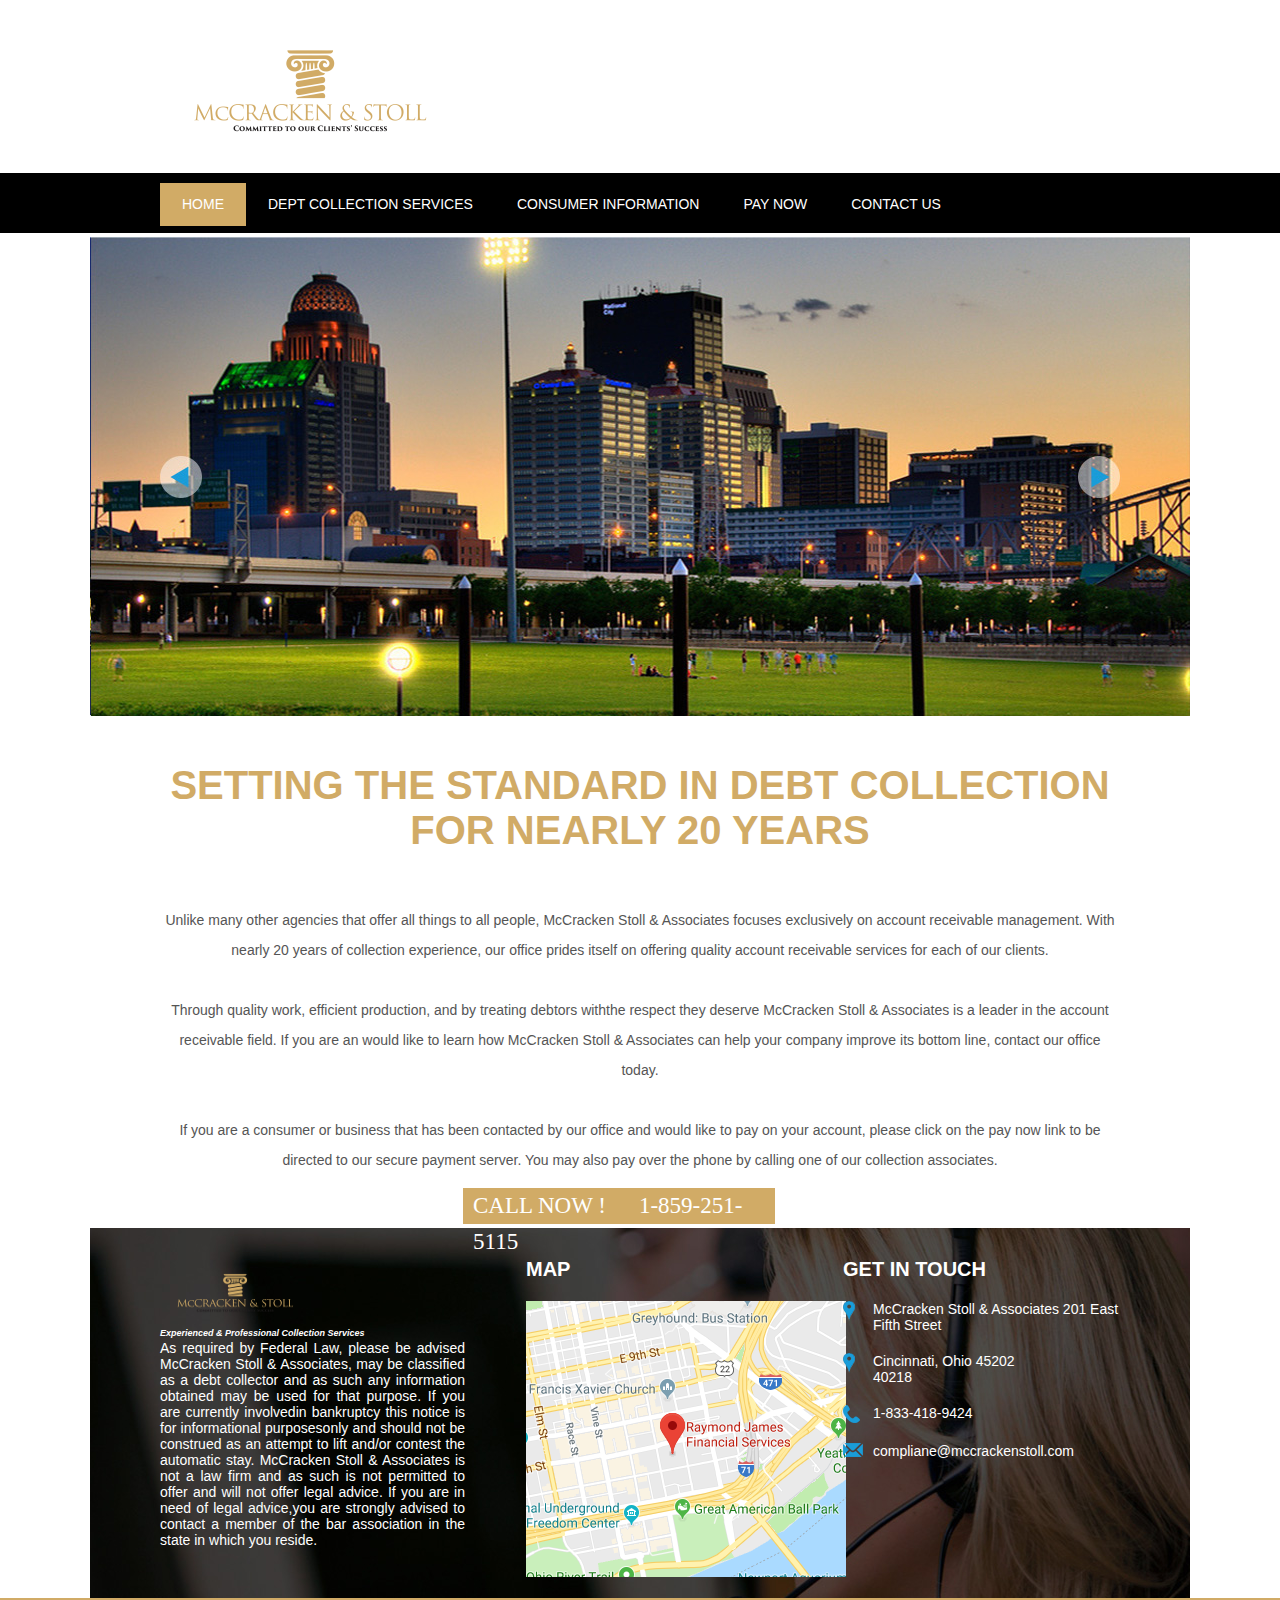
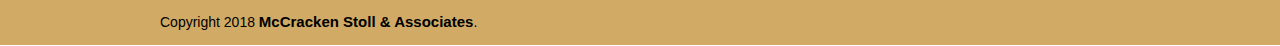
==== index.html @ 9b3995ed "update" ====
<!DOCTYPE html PUBLIC "-//W3C//DTD XHTML 1.0 Transitional//EN" "http://www.w3.org/TR/xhtml1/DTD/xhtml1-transitional.dtd">
<html xmlns="http://www.w3.org/1999/xhtml">
<head>
<meta http-equiv="Content-Type" content="text/html; charset=utf-8" />
<title>McCracken Stoll & Associates</title>
<link href="style.css" rel="stylesheet" type="text/css" />
</head>

<body>
	<div id="header_box">
    	<div id="logo"><a href="#"><img class="logoimg" src="./images/Logo-01.png" alt="" /></a></div>
    </div>
    <div id="menu_box">
    	<div id="navigation_box">
        	<div id="menu">
            	<ul>
                	<li><a href="index.html" class="active">Home</a></li>
                    <li><a href="consumer.html">Dept Collection Services</a></li>
                    <li><a href="disclaimer.html">Consumer Information</a></li>
                    <li><a href="paynow.html">Pay Now</a></li>
                    <li><a href="contact.html">Contact Us</a></li>
                </ul>
            </div>
        </div>
    </div>
    <div id="banner_box"></div>
    <div id="content_box">
    	<div id="heading"><h1 style="font-size: 40px;"><b>SETTING THE STANDARD IN DEBT COLLECTION FOR NEARLY 20 YEARS</b></h1></div>
        <div id="content">
        	<p>Unlike many other agencies that offer all things to all people, McCracken Stoll & Associates focuses exclusively on account receivable management. With nearly 20 years of collection experience, our office prides itself on offering quality account receivable services for each of our clients.<br><br>
Through quality work, efficient production, and by treating debtors withthe respect they deserve McCracken Stoll & Associates is a leader in the account receivable field.  If you are an would like to learn how McCracken Stoll & Associates can help your company improve its bottom line, contact our office today. <br><br>
If you are a consumer or business that has been contacted by our office and would like to pay on your account, please click on the pay now link to be directed to our secure payment server. You may also pay over the phone by calling one of our collection associates. 
            </p>
        </div>
        <div id="phone_box">
        <!--	<div id="phone"><img src="images/phone.jpg" alt="" /></div> -->
            <div id="number">call now ! &nbsp;&nbsp; <span>1-859-251-5115</span></div>
        </div>
    </div>
    <div class="clr"></div>
 <!--   <div id="news_box">
    	<div id="news_main">
        	<div id="news_left">
            	<div class="heading"><h2>FIND LAW NEWS-DECIDED</h2></div>
                <div class="list">
                	<ul>
                    	<li>Court Orders Sudan to Pay $315M to Victims of Terror <br /> Attack on USS Cole</li>
                        <li>Holy Intellectual Property, Batman! Batmobile Gets <br /> Copyright Protection</li>
                        <li>GM Will Pay $900M for Ignition Switch Defect</li>
                        <li>Public Is Subject to Voter Control: WA High Court Nixes <br /> Charter Schools</li>
                        <li>StarKist Giving Customers Cash or Tuna as Part of <br /> Settlement</li>
                        <li>Calif. Will Pay for Transgender Inmate's Sex <br />Reassignment Surgery</li>
                    </ul>
                </div>
                <div class="button"><a href="#">READ MORE</a></div>
            </div>
            <div class="line"><img src="images/space.jpg" alt="" /></div>
            <div id="news_right">
            	<div class="heading"><h2>FIND LAW NEWS-TOPSTORIES</h2></div>
                <div class="list">
                	<ul>
                    	<li>Recreational Marijuana Sales Now Legal in Oregon</li>
                        <li>Increased Access to Hate Content Online Leads to More <br /> Crime in Real Life, Study Says</li>
                        <li>Businesses Now Liable for Fraud for Old Credit Card <br /> Readers</li>
                        <li>Top 10 Most Dangerous Jobs in the USA</li>
                        <li>Supreme Court Calendar: 6 Cases to Watch in October</li>
                    </ul>
                </div>
                <div class="button"><a href="#">READ MORE</a></div>
            </div>
            <br clear="all" />
        </div>
    </div> -->
    <div id="contact_box_bg">
    	<div id="contact_box">
        	<div id="about_box">
            <!--	<h3>Stone, Handmaker &amp; Associates</h3> -->
                <img class="thumblogo" src="./images/Logo-01.png">
                <p><span>Experienced &amp; Professional Collection Services</span></p>
                <p>As required by Federal Law, please be advised McCracken Stoll & Associates, may be classified as a debt collector and as such any information obtained may be used for that purpose. If you are currently involvedin bankruptcy this notice is for informational purposesonly and should not be construed as an attempt to lift and/or contest the automatic stay. McCracken Stoll & Associates is not a law firm and as such is not permitted to offer and will not offer legal advice. If you are in need of legal advice,you are strongly advised to contact a member of the bar association in the state in which you reside.</p>
            </div>
            <div id="map_box">
            	<div class="footer_heading"><h3>map</h3></div>
                <div class="map"><img src="images/map22.png" alt="" /></div>
            </div>
            <div id="contact_info_box">
            	<div class="footer_heading"><h3>Get In Touch</h3></div>
                <div class="address">
                	<div class="icon"><img src="images/location.png" alt="" /></div>
                    <div class="info">McCracken Stoll & Associates 201 East Fifth Street </div>
                    <br clear="all" />
                </div>
                <div class="address">
                	<div class="icon"><img src="images/location.png" alt="" /></div>
                    <div class="info">Cincinnati, Ohio 45202 <br /> 40218</div>
                    <br clear="all" />
                </div>
                <div class="address">
                	<div class="icon"><img src="images/phone_icon.png" alt="" /></div>
                    <div class="info">1-833-418-9424</div>
                    <br clear="all" />
                </div>
                <div class="address">
                	<div class="icon"><img src="images/mail.png" alt="" /></div>
                    <div class="info">compliane@mccrackenstoll.com</div>
                    <br clear="all" />
                </div>
            </div>
        </div>
    </div>
    <div id="footer_line">
    	<div id="footer_bottom">Copyright 2018 <b>McCracken Stoll & Associates</b>. </div>
    </div>
</body>
</html>
---- style.css ----
@charset "utf-8";
/* CSS Document */
.boltt{
    font-weight: bold;
    font-size:24px;
    font-family: TimesNewRoman,Times New Roman,Times,Baskerville,Georgia,serif;
}
body {
	margin:0px;
	padding:0px;
	font-family:"Open Sans Semibold", Arial;
	font-size:14px;
	color:#555555;
}
.logoimg{
    width: 300px;
    height: 150px;
}
.thumblogo2{
    width: 250px;
    height: 120px;
}
img {
	border:none;
}
a {
	outline:none;
}
p {
	margin-bottom:10px;
	margin-top:0px;
}
.clr {
	clear:both;
}
#header_box {
	width:960px;
	margin:0px auto;
}
#logo {
	padding-top:16px;
	padding-bottom:7px;
}
#menu_box {
	/*background-image:url(images/menu_bg.jpg);*/
    background-color: black;
	height:60px;
    margin-bottom: 4px;
	background-repeat:repeat-x;
}
#navigation_box {
	width:960px;
	margin:0px auto;
	padding-top:10px;
}
#menu {
}
#menu ul {
	padding:0px;
	margin:0px;
	list-style:none;
}
#menu ul li {
	float:left;
	height:43px;
	line-height:43px;
}
#menu ul li a {
	text-decoration:none;
	color:#ffffff;
	display:block;
	padding:0px 22px;
	text-transform:uppercase;
}
#menu ul li a:hover {
	background-color:#d1ab66;
}
#menu ul li a.active {
	background-color:#d1ab66;
}
#banner_box {
	background-image:url(images/banner.jpg);
	width:1100px;
	height:479px;
	background-repeat:no-repeat;
	background-position:center top;
	margin:0px auto;
}
#content_box {
	width:960px;
	margin:0px auto;
	text-align:center;
}
#heading {
	font-family:"Century Gothic", Arial;
	font-size:35px;
	color:#d1ab66;
	padding-top:20px;
	text-transform:uppercase;
}
#content {
	padding-top:25px;
	line-height:30px;
}
#phone_box {
	width:354px;
	margin:0px auto;
	text-align:left;
}
#phone {
	float:left;
	width:42px;
}
#number {
	float:left;
	width:302px;
	height:36px;
    margin-bottom: 4px;
	line-height:36px;
	background-color:#d1ab66;
	padding-left:10px;
	margin-top:3px;
	font-family:Impact;
	font-size:23px;
	text-transform:uppercase;
	color:#ffffff;
}
#number span {
	padding-left:10px;
}
#news_box {
	background-color:#000000;
	padding:15px;
	margin-top:11px;
}
#news_main {
	width:960px;
	margin:0px auto;
}
#news_left {
	width:461px;
	float:left;
}
.line {
	float:left;
	padding-top:35px;
}
#news_right {
	width:413px;
	float:left;
	padding-left:85px;
}
.heading h2 {
	margin:0px;
	font-family:"Century Gothic", Arial;
	font-style:italic;
	color:#ffffff;
	font-size:30px;
}
.list {
	font-family:"Century Gothic", Arial;
	font-size:14px;
	font-weight:bold;
	color:#d1ab66;
	padding-top:30px;
}
.list ul {
	margin:0px;
	padding:0px;
	list-style:url(images/arrow.jpg);
	background-repeat:no-repeat;
	background-position:left center;
}
.list ul li {
	line-height:25px;
}
.button a {
	text-decoration:none;
	font-family:"Century Gothic", Arial;
	font-size:14px;
	font-weight:bold;
	color:#d1ab66;
	text-transform:uppercase;
	display:block;
	border:1px solid #474747;
	float:left;
	padding:10px 25px;
	margin-top:25px;
}
#contact_box_bg {
	background-image:url(images/footer_bg.jpg);
	width:1100px;
	height:370px;
	background-repeat:no-repeat;
	margin:0px auto;
}
.thumblogo{
    width: 150px;
    height: 70px;
    padding: 0px;
    margin: 0px;
}
#contact_box {
	width:960px;
	margin:0px auto;
	padding-top:30px;
}

.modify{
	margin-left:315px !important ;
}
#about_box {
	width:305px;
	float:left;
	font-family:"Century Gothic", Arial;
	font-size:14px;
	color:#ffffff;
	text-align:justify;
}
#about_box h3 {
	margin:0px;
	font-weight:bold;
	font-size:15px;
	color:#d1ab66;
	font-family:"Segoe Print", Arial;
    
}
#about_box span {
	font-family:"Century Gothic", Arial;
	font-size:9px;
	font-weight:bold;
	font-style:italic;
	color:#ffffff;
}
#about_box p {
	margin-bottom:2px;
}
#map_box {
	width:263px;
	float:left;
	padding-left:61px;
}
.footer_heading h3 {
	margin:0px;
	margin-bottom:20px;
	font-family:"Century Gothic", Arial;
	font-size:20px;
	color:#ffffff;
	text-transform:uppercase;
}
#contact_info_box {
	width:276px;
	float:left;
	padding-left:54px;
}
.address {
	padding-bottom:20px;
}
.icon {
	float:left;
	width:20px;
	padding-right:10px;
}
.info {
	float:left;
	font-family:"Century Gothic", Arial;
	font-size:14px;
	color:#ffffff;
	width:246px;
}
#footer_line {
	height:47px;
	background-color:#d1ab66;
}
#footer_bottom {
	width:960px;
	margin:0px auto;
	font-family:"Century Gothic", Arial;
	font-size:14px;
	color:#000000;
	line-height:47px;
}
#footer_bottom b {
	font-size:15px;
}

/*=================================second page============================*/
#inner_banner {
/*    background-image:url(images/banner_bg.jpg);*/
    background-color: #d1ab66;
	height:219px;
	background-repeat:repeat-x;
}
#inner_banner_box {
	width:85%;
	margin:0px auto;
}
#banner_heading {
	font-family:"Open Sans Semibold", Arial;
	font-size:45px;
	font-style:italic;
	color:#ffffff;
	text-align:center;
	padding-top:0px;
    
}
#iner_content {
	width:960px;
	margin:0px auto;
	padding-top:20px;
}
#inner_left {
	width:496px;
	float:left;
	line-height:34px;
}
#inner_right {
	width:420px;
	float:right;
	background-color:#aaa9a9;
	border-radius:10px;
	padding:15px;
	
}
#right_heading {
	font-size:25px;
	color:#ffffff;
}
#right_heading h2 {
	margin:0px;
}
#right_text {
	font-style:italic;
	color:#ffffff;
	line-height:34px;
}
#right_text p {
	margin-bottom:0px;
	margin-top:10px;
}
#conduct_box {
	padding-top:45px;
}
#conduct_heading {
	width:960px;
	margin:0px auto;
    
}
#conduct_heading h2 {
	font-family:"Open Sans Semibold", Arial;
	font-size:35px;
	color:#d1ab66;
	text-transform:uppercase;
	margin:0px;
	position:relative;
	top:-26px;
	background-color:#ffffff;
	float:left;
	padding:0px 10px;
	margin-left:140px;
    font-family: 'Lobster', cursive;
    color: #d1ab66;
}
hr {
	background-color:#d1ab66;
	border-bottom:1px solid #d1ab66;
	margin:0px;
	border-top:0px;
}
#conduct_list {
	padding-top:5px;
	width:960px;
	margin:0px auto;
}
#conduct_list ul {
	margin:0px;
	padding:0px;
	list-style:url(images/bullet.jpg);
}
#conduct_list ul li {
	padding-bottom:20px;
}
#conduct_heading2 {
	width:960px;
	margin:0px auto;
}
#conduct_heading2 h2 {
	font-family:"Open Sans Semibold", Arial;
	font-size:35px;
	color:#d1ab66;
	text-transform:uppercase;
	margin:0px;
	position:relative;
	top:-26px;
	background-color:#ffffff;
	float:left;
	padding:0px 10px;
	margin-left:80px;
}
#disclaimer_info {
	width:960px;
	margin:0px auto;
}
#disclaimer_info h2 {
	margin:0px;
	font-family:"Open Sans Semibold", Arial;
	font-size:18px;
	margin-bottom:15px;
}
#disclaimer_info a {
	text-decoration:none;
	color:#d1ab66;
}
#blue_box {
	height:152px;
	background-color:#d1ab66;
	margin-top:20px;
}
#blue_main {
	width:960px;
	margin:0px auto;
	padding-top:15px;
}
#text {
	font-family:"Open Sans Semibold", Arial;
	font-size:18px;
	color:#000000;
	font-style:italic;
	text-transform:uppercase;
}
#text h2 {
	margin:0px;
}
#resident_box {
	width:960px;
	margin:0px auto;
	padding-top:25px;
}
#residnet_left_box {
	width:660px;
	float:left;
}
#residnet_left_box h3 {
	margin:0px;
	margin-bottom:15px;
	font-size:18px;
}
#residnet_left_box a {
	text-decoration:none;
	color:#d1ab66;
}
#resident_right_box {
	width:281px;
	float:right;
}
.gray_box {
	background-color:#eeecec;
	padding:5px;
	padding-bottom:25px;
	margin-bottom:20px;
}
.clip_box {
	text-align:center;
}
.gray_heading {
	width:243px;
	margin:0px auto;
	background-color:#ffffff;
	border-radius:10px;
	font-size:18px;
	color:#d1ab66;
	text-align:center;
	height:32px;
	line-height:32px;
	margin-top:16px;
}
.gray_text {
	width:213px;
	margin:0px auto;
	margin-top:10px;
	background-color:#ffffff;
	border-radius:10px;
	font-size:13px;
	color:#d1ab66;
	line-height:20px;
	padding:15px;
}
#conduct_heading3 {
	width:960px;
	margin:0px auto;
}
#conduct_heading3 h2 {
	font-family:"Open Sans Semibold", Arial;
	font-size:35px;
	color:#d1ab66;
	text-transform:uppercase;
	margin:0px;
	position:relative;
	top:-26px;
	background-color:#ffffff;
	float:left;
	padding:0px 10px;
	margin-left:340px;
    color: #d1ab66;
}
#form_box_main {
	width:960px;
	margin:0px auto;
}
#form_box {
	width:585px;
	margin-bottom:20px;
}
.top label {
	width:210px;
	float:left;
}
.inpt {
	background-color:#eeecec;
	border-radius:10px;
	border:0px;
	height:24px;
	padding:0px 10px;
	width:350px;
	font-size:12px;
	color:#555555;
}
.inpt2 {
	background-color:#eeecec;
	border-radius:10px;
	border:0px;
	height:24px;
	padding:0px 10px;
	width:130px;
	font-size:12px;
	color:#555555;
}
.top select {
	background-color:#eeecec;
	border-radius:10px;
	border:0px;
	height:24px;
	width:205px;
	margin-left:10px;
}
.top span {
	font-size:12px;
	color:#d1ab66;
}
.round {
	background-color:#eeecec;
}
.inpt3 {
	background-color:#eeecec;
	border-radius:10px;
	border:0px;
	height:24px;
	padding:0px 10px;
	width:160px;
	font-size:12px;
	color:#555555;
}
.form_button {
	float:right;
}
.contact_detail {
	padding-top:15px;
}
.mail_box {
	float:left;
}
.mail_box2 a {
	float:right;
	color:#d1ab66;
	line-height:36px;
	font-size:16px;
	font-weight:bold;
}
.top {
	padding-bottom:10px;
}
#form_left_box {
	width:415px;
	float:left;
	padding-top:20px;
}
#form_detail {
	padding-top:35px;
}
#form_detail img {
	padding-right:15px;
	vertical-align:middle;
}
#form_detail p {
	margin-bottom:20px;
}
#form_right_box {
	width:442px;
	float:right;
	margin-top:20px;
}
.gray_box2 {
	background-color:#eeecec;
	padding:25px;
}
#form_box2 {
	width:960px;
	margin:0px auto;
	padding-bottom:25px;
}
.form {
	width:362px;
	margin:0px auto;
}
.form_top label {
	font-size:14px;
	color:#555555;
}
.nme {
	background:transparent;
	background-image:url(images/name_bg.jpg);
	width:342px;
	height:30px;
	border:none;
	padding:0px 10px;
	color:#555555;
	font-weight:bold;
}
.phone {
	width:176px;
	float:left;
}
.phne {
	background:transparent;
	background-image:url(images/phone_bg.jpg);
	width:156px;
	height:30px;
	border:none;
	padding:0px 10px;
	color:#555555;
	font-weight:bold;
}
.email {
	width:176px;
	float:left;
	padding-left:10px;
}
.eml {
	background:transparent;
	background-image:url(images/email_bg.jpg);
	width:156px;
	height:30px;
	border:none;
	padding:0px 10px;
	color:#555555;
	font-weight:bold;
}
.comnt {
	background:transparent;
	background-image:url(images/message_bg.jpg);
	width:342px;
	height:92px;
	border:none;
	padding:0px 10px;
	color:#555555;
	font-weight:bold;
}
.submit {
	text-align:center;
	margin-top:15px;
}
.form_top {
	padding-top:10px;
}
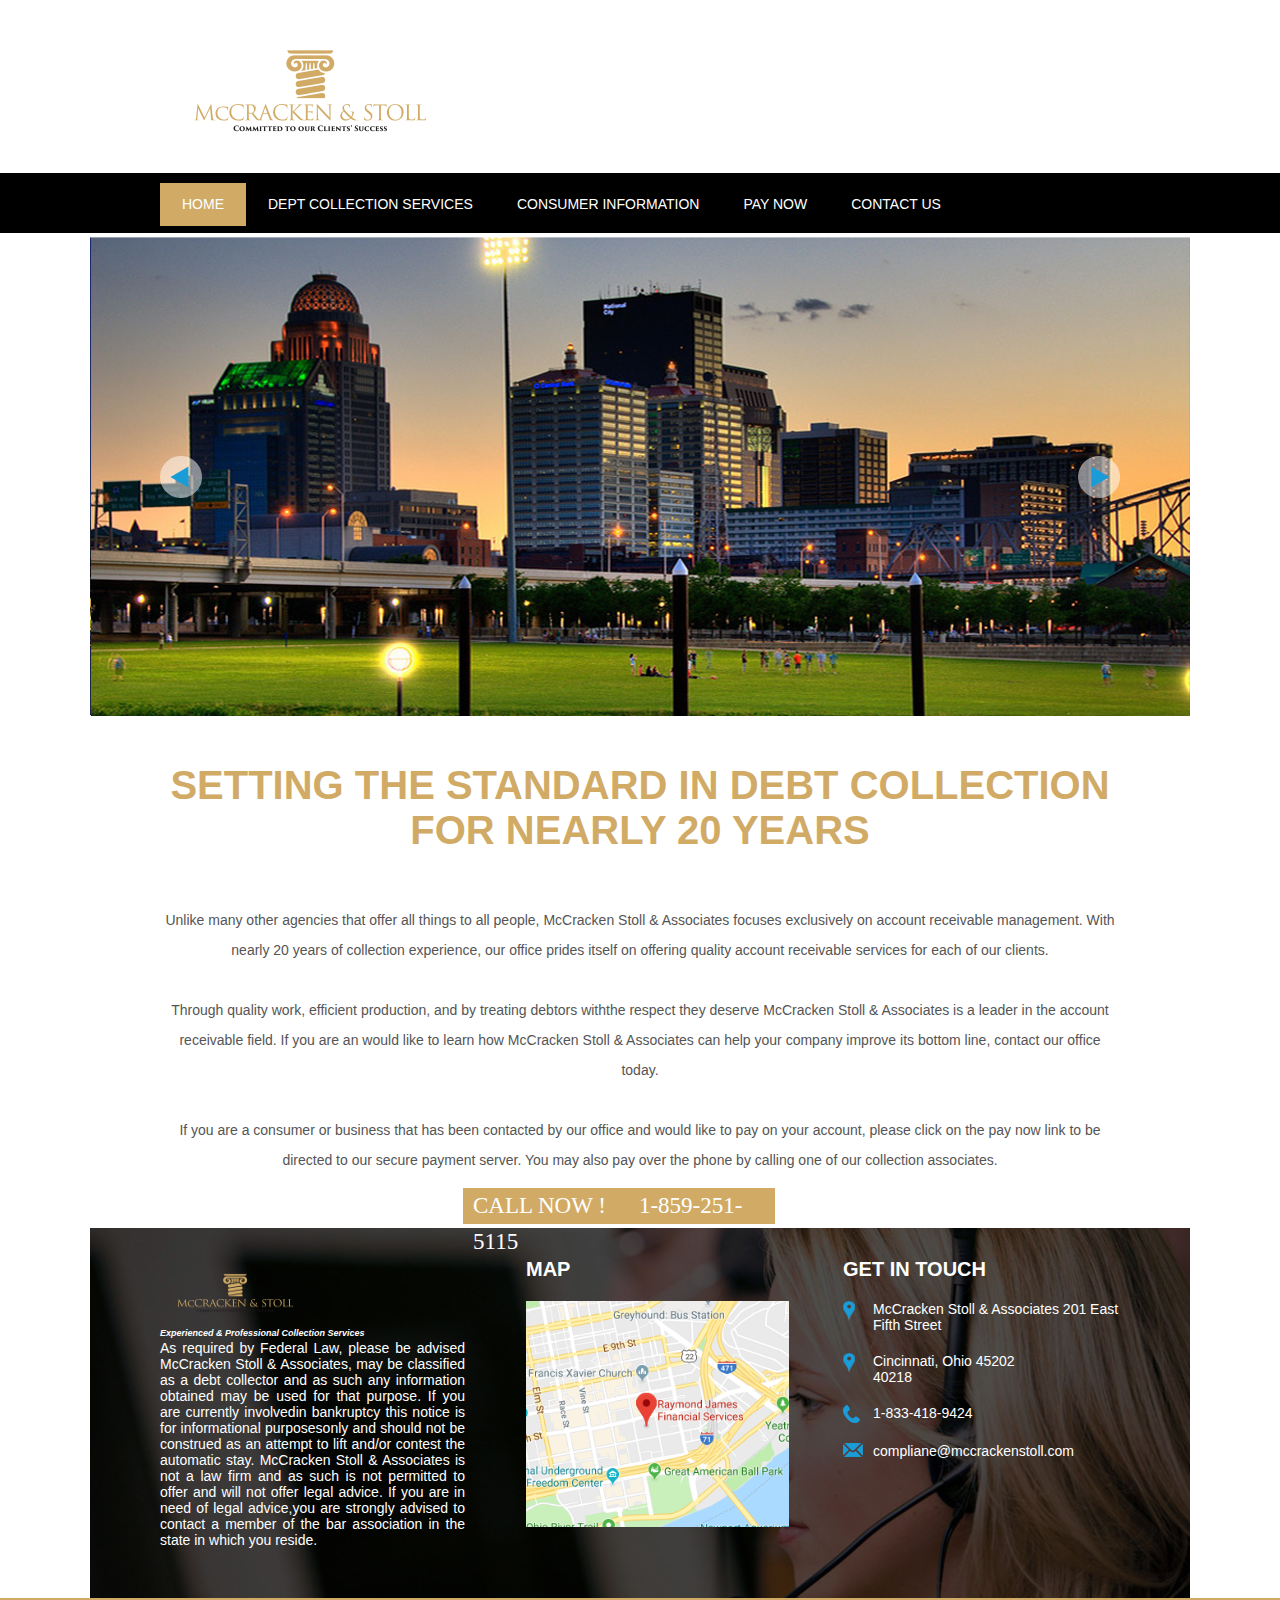
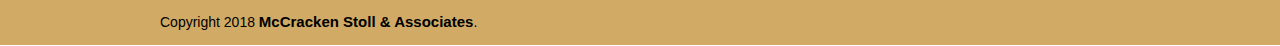
==== commit db74009a: "update" ====
--- a/index.html
+++ b/index.html
@@ -81,7 +81,7 @@
             </div>
             <div id="map_box">
             	<div class="footer_heading"><h3>map</h3></div>
-                <div class="map"><img src="images/map22.png" alt="" /></div>
+                <div class="map"><img style="width: 263px;" src="images/map22.png" alt="" /></div>
             </div>
             <div id="contact_info_box">
             	<div class="footer_heading"><h3>Get In Touch</h3></div>
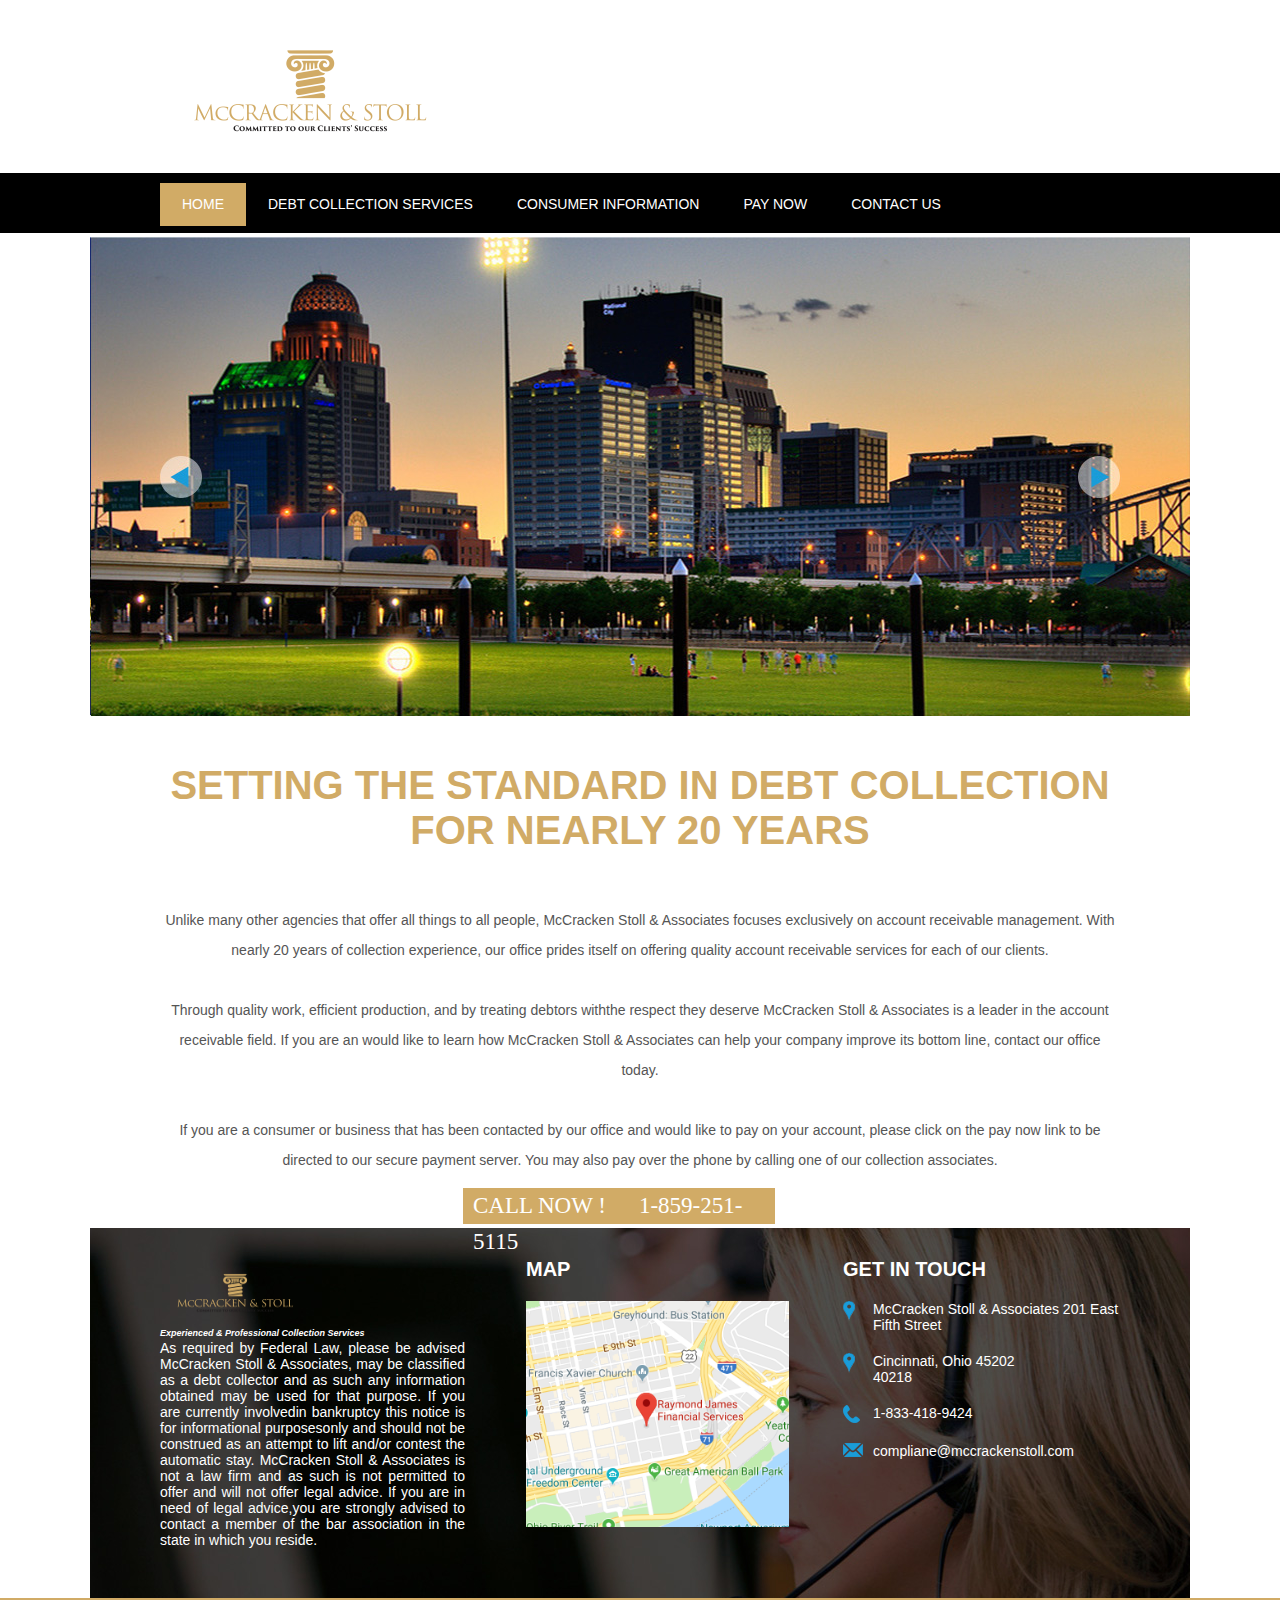
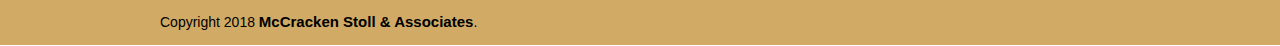
==== commit b0fc0d5b: "fix debt mistake" ====
--- a/index.html
+++ b/index.html
@@ -15,7 +15,7 @@
         	<div id="menu">
             	<ul>
                 	<li><a href="index.html" class="active">Home</a></li>
-                    <li><a href="consumer.html">Dept Collection Services</a></li>
+                    <li><a href="consumer.html">Debt Collection Services</a></li>
                     <li><a href="disclaimer.html">Consumer Information</a></li>
                     <li><a href="paynow.html">Pay Now</a></li>
                     <li><a href="contact.html">Contact Us</a></li>
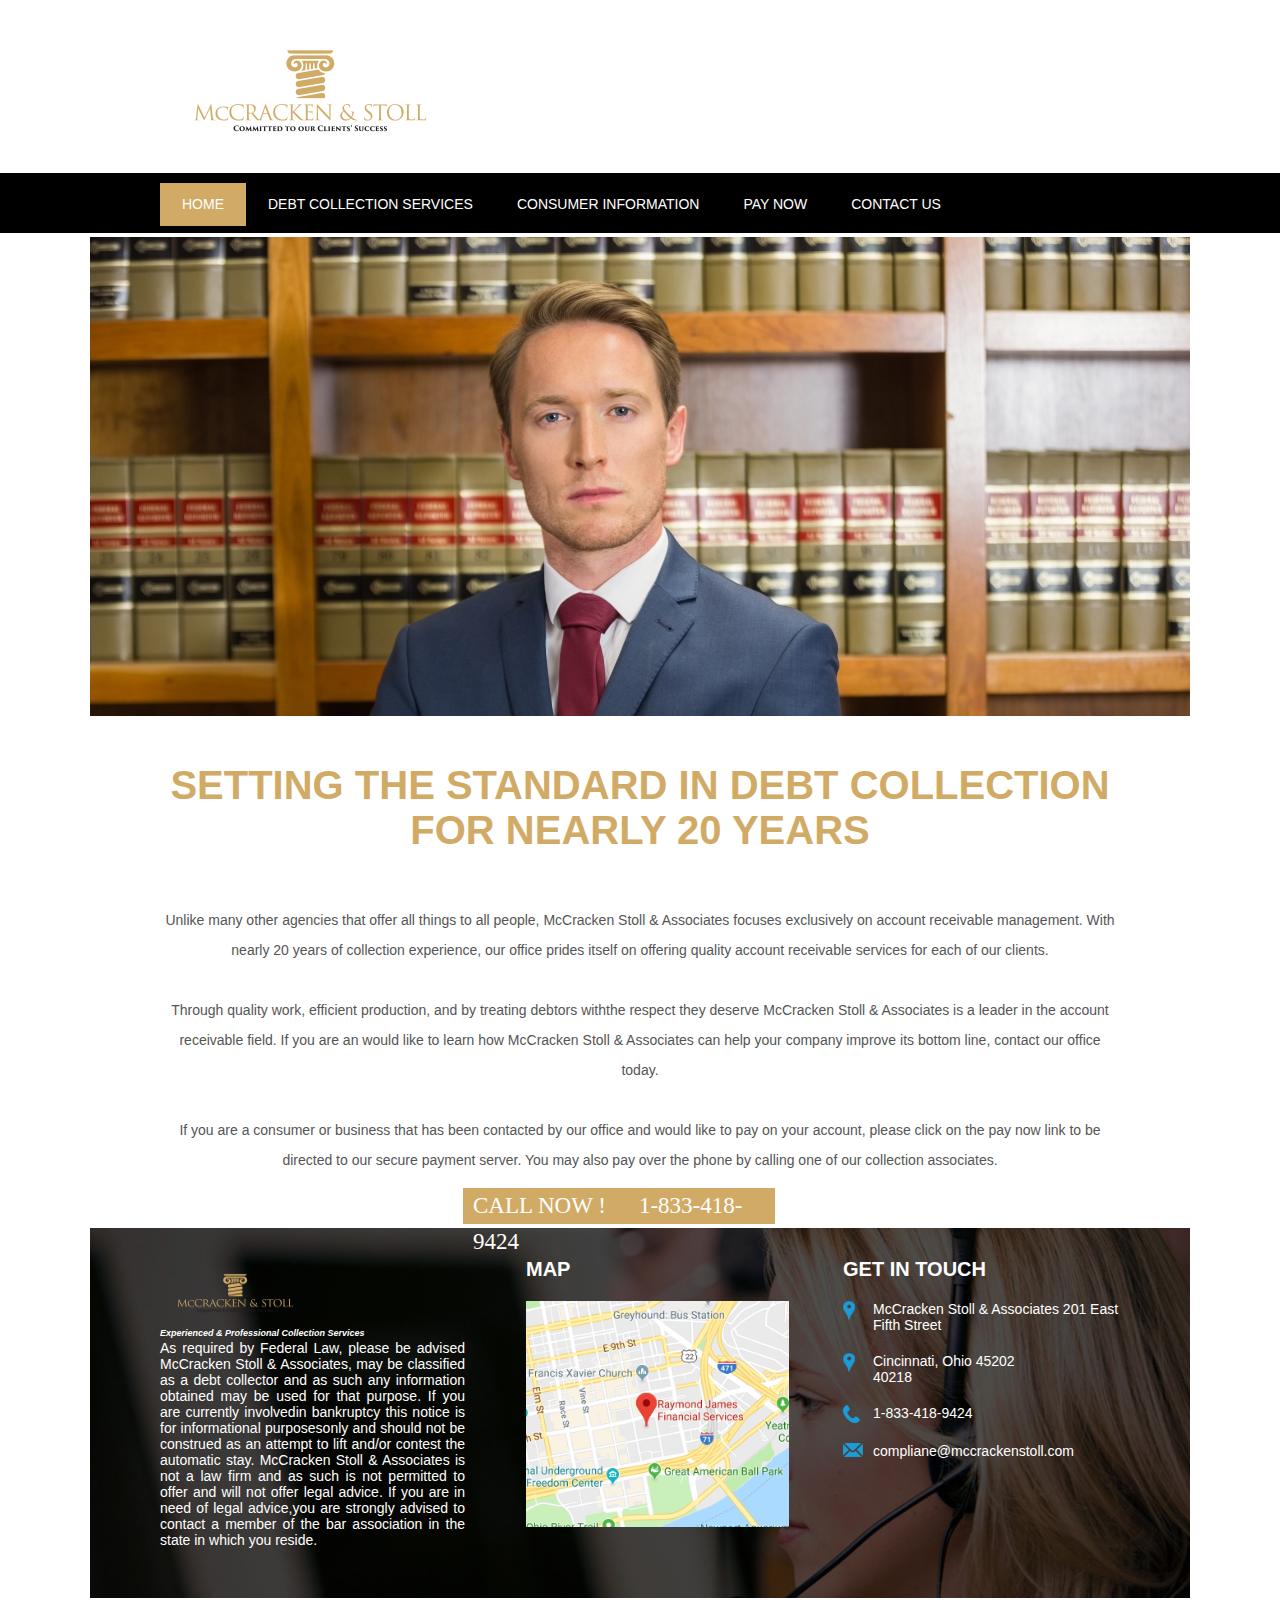
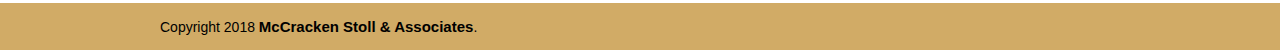
==== commit b380a440: "upadte phone number" ====
--- a/index.html
+++ b/index.html
@@ -34,7 +34,7 @@
         </div>
         <div id="phone_box">
         <!--	<div id="phone"><img src="images/phone.jpg" alt="" /></div> -->
-            <div id="number">call now ! &nbsp;&nbsp; <span>1-859-251-5115</span></div>
+            <div id="number">call now ! &nbsp;&nbsp; <span>1-833-418-9424</span></div>
         </div>
     </div>
     <div class="clr"></div>
--- a/style.css
+++ b/style.css
@@ -3,7 +3,7 @@
 .boltt{
     font-weight: bold;
     font-size:24px;
-    font-family: TimesNewRoman,Times New Roman,Times,Baskerville,Georgia,serif;
+  /*  font-family: TimesNewRoman,Times New Roman,Times,Baskerville,Georgia,serif; */
 }
 body {
 	margin:0px;
@@ -71,6 +71,7 @@
 	display:block;
 	padding:0px 22px;
 	text-transform:uppercase;
+    transition-duration: 0.5s;
 }
 #menu ul li a:hover {
 	background-color:#d1ab66;
@@ -79,7 +80,7 @@
 	background-color:#d1ab66;
 }
 #banner_box {
-	background-image:url(images/banner.jpg);
+	background-image:url(images/Optimized-Depositphotos_65290951_xl-2015.jpg);
 	width:1100px;
 	height:479px;
 	background-repeat:no-repeat;
@@ -90,6 +91,12 @@
 	width:960px;
 	margin:0px auto;
 	text-align:center;
+}
+.headerpadd{
+    padding-top: 50px !important;
+}
+.innerpadd{
+    height: 150px !important;
 }
 #heading {
 	font-family:"Century Gothic", Arial;
@@ -193,6 +200,7 @@
 	height:370px;
 	background-repeat:no-repeat;
 	margin:0px auto;
+    margin-bottom: 5px;
 }
 .thumblogo{
     width: 150px;
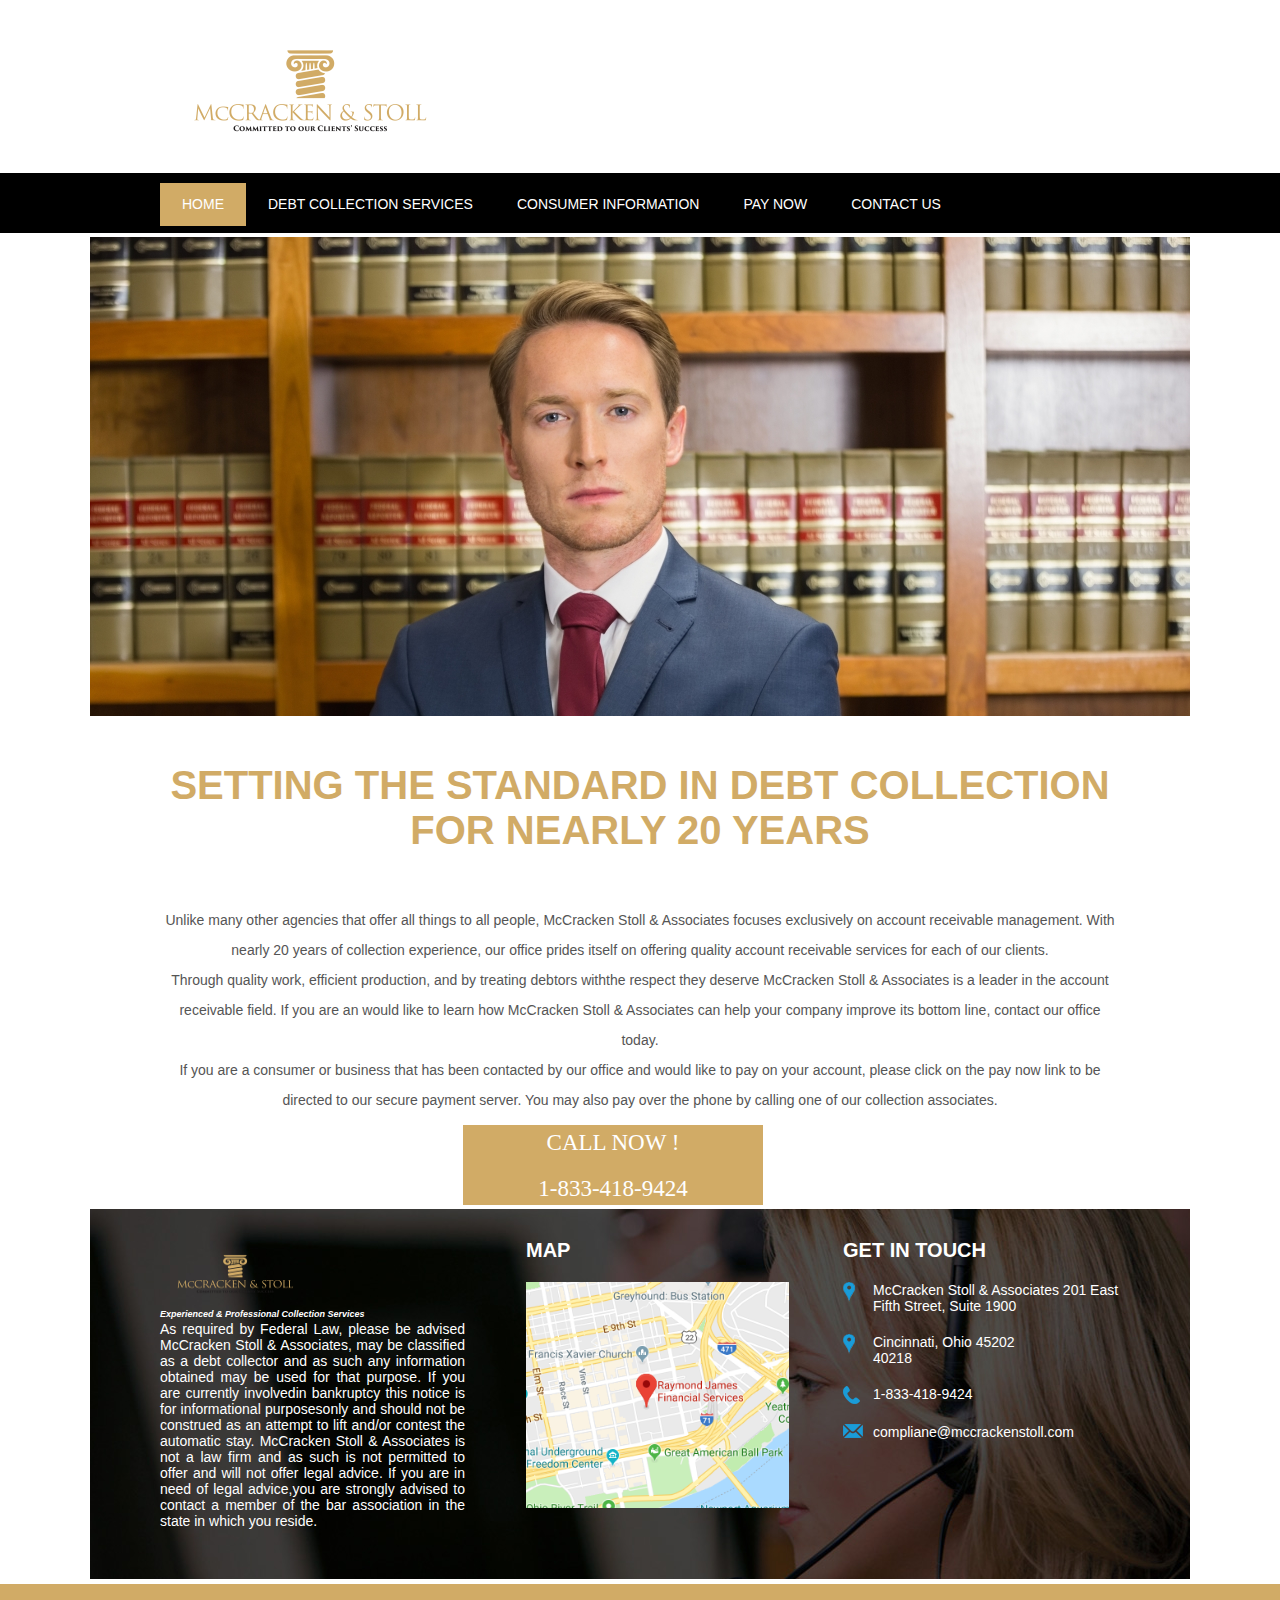
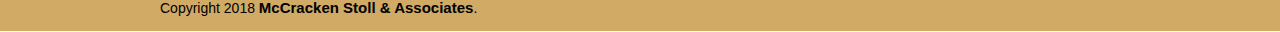
==== commit dc743ff1: "number and some spacing" ====
--- a/index.html
+++ b/index.html
@@ -27,14 +27,14 @@
     <div id="content_box">
     	<div id="heading"><h1 style="font-size: 40px;"><b>SETTING THE STANDARD IN DEBT COLLECTION FOR NEARLY 20 YEARS</b></h1></div>
         <div id="content">
-        	<p>Unlike many other agencies that offer all things to all people, McCracken Stoll & Associates focuses exclusively on account receivable management. With nearly 20 years of collection experience, our office prides itself on offering quality account receivable services for each of our clients.<br><br>
-Through quality work, efficient production, and by treating debtors withthe respect they deserve McCracken Stoll & Associates is a leader in the account receivable field.  If you are an would like to learn how McCracken Stoll & Associates can help your company improve its bottom line, contact our office today. <br><br>
+        	<p>Unlike many other agencies that offer all things to all people, McCracken Stoll & Associates focuses exclusively on account receivable management. With nearly 20 years of collection experience, our office prides itself on offering quality account receivable services for each of our clients.<br>
+Through quality work, efficient production, and by treating debtors withthe respect they deserve McCracken Stoll & Associates is a leader in the account receivable field.  If you are an would like to learn how McCracken Stoll & Associates can help your company improve its bottom line, contact our office today. <br>
 If you are a consumer or business that has been contacted by our office and would like to pay on your account, please click on the pay now link to be directed to our secure payment server. You may also pay over the phone by calling one of our collection associates. 
             </p>
         </div>
         <div id="phone_box">
         <!--	<div id="phone"><img src="images/phone.jpg" alt="" /></div> -->
-            <div id="number">call now ! &nbsp;&nbsp; <span>1-833-418-9424</span></div>
+          <a href="##"><div id="number"><p style="text-align: center;">call now !</p> <p style="text-align: center;">1-833-418-9424</p></div></a>  
         </div>
     </div>
     <div class="clr"></div>
@@ -87,7 +87,8 @@
             	<div class="footer_heading"><h3>Get In Touch</h3></div>
                 <div class="address">
                 	<div class="icon"><img src="images/location.png" alt="" /></div>
-                    <div class="info">McCracken Stoll & Associates 201 East Fifth Street </div>
+                    <div class="info">McCracken Stoll & Associates 
+201 East Fifth Street, Suite 1900  </div>
                     <br clear="all" />
                 </div>
                 <div class="address">
--- a/style.css
+++ b/style.css
@@ -120,17 +120,19 @@
 }
 #number {
 	float:left;
-	width:302px;
-	height:36px;
-    margin-bottom: 4px;
+	width:300px;
+	height:80px;
+    
 	line-height:36px;
 	background-color:#d1ab66;
-	padding-left:10px;
+	
 	margin-top:3px;
 	font-family:Impact;
 	font-size:23px;
 	text-transform:uppercase;
 	color:#ffffff;
+    margin: 0 auto;
+    margin-bottom: 4px;
 }
 #number span {
 	padding-left:10px;
@@ -365,8 +367,9 @@
 	background-color:#ffffff;
 	float:left;
 	padding:0px 10px;
-	margin-left:140px;
-    font-family: 'Lobster', cursive;
+	margin-left:130px;
+   /* font-family: 'Lobster', cursive; */
+    font-family: TimesNewRoman,Times New Roman,Times,Baskerville,Georgia,serif;
     color: #d1ab66;
 }
 hr {
@@ -445,7 +448,7 @@
 	padding-top:25px;
 }
 #residnet_left_box {
-	width:660px;
+/*	width:660px; */
 	float:left;
 }
 #residnet_left_box h3 {
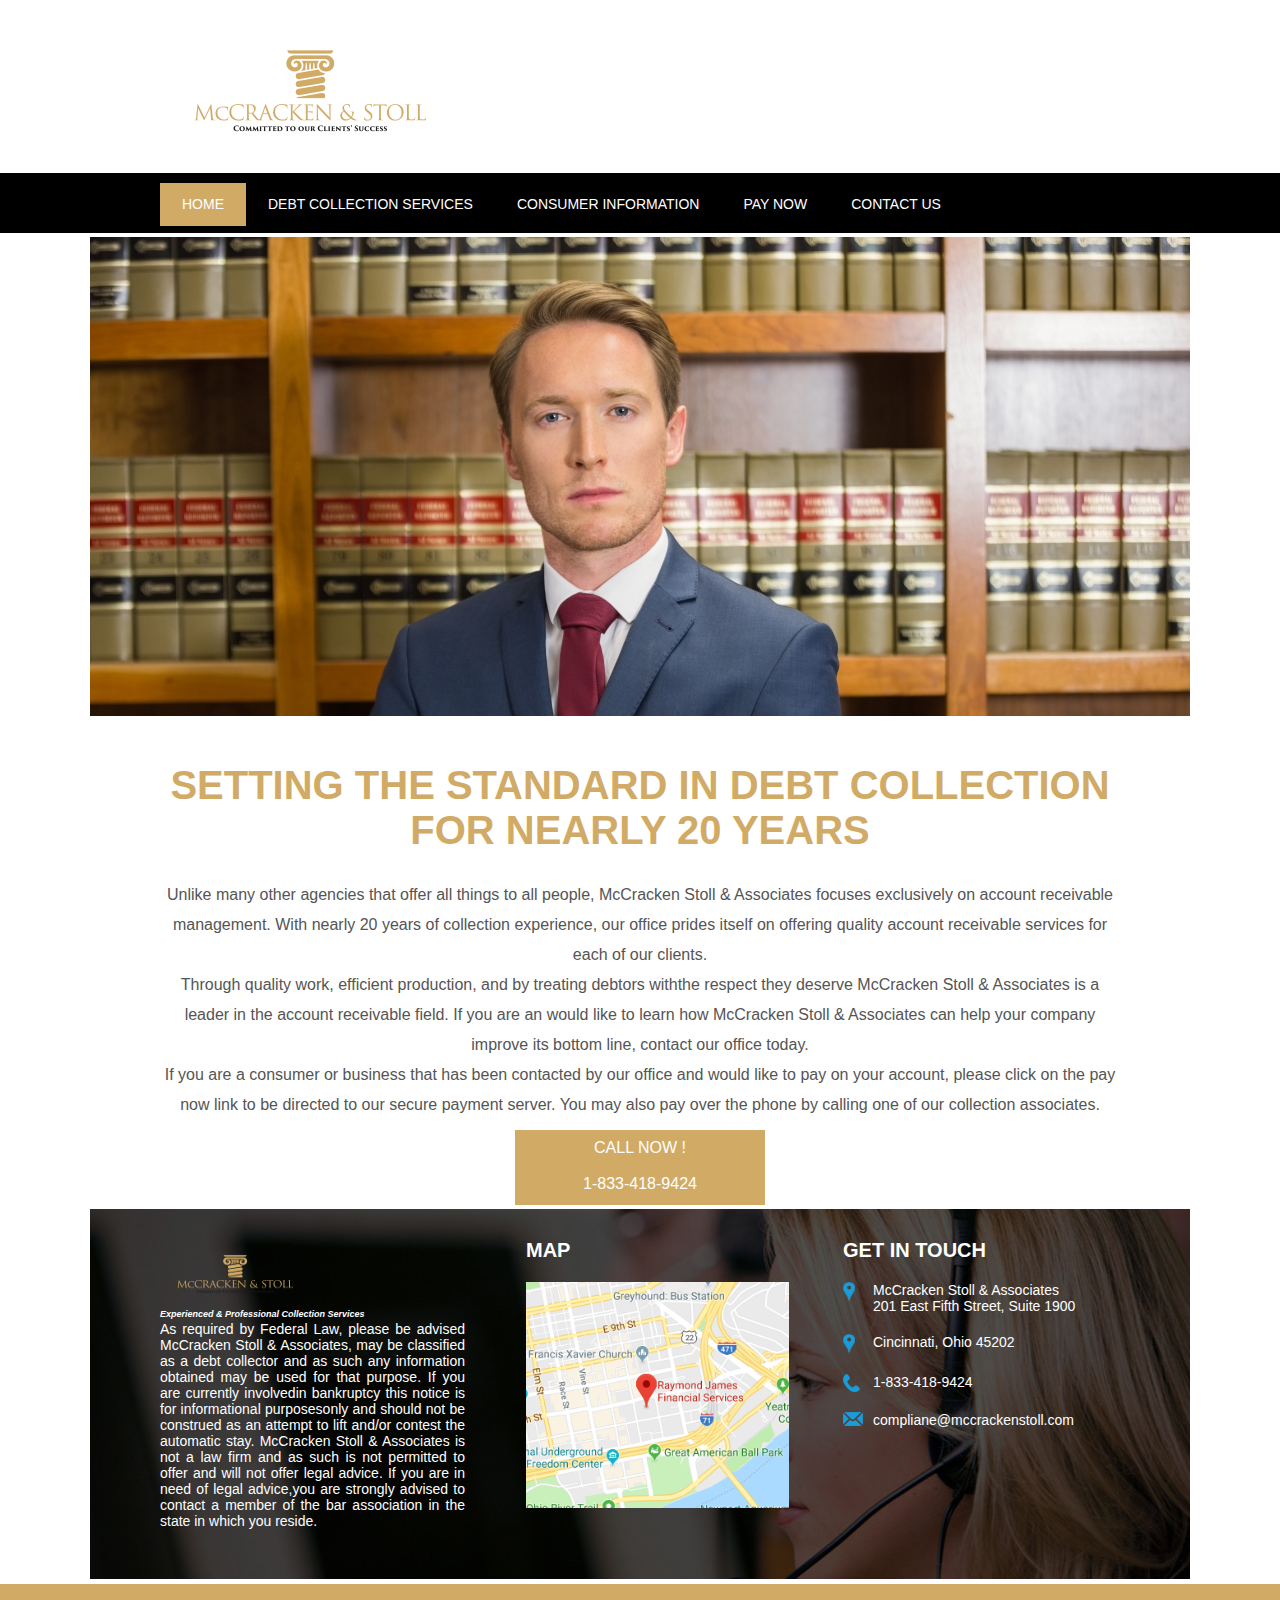
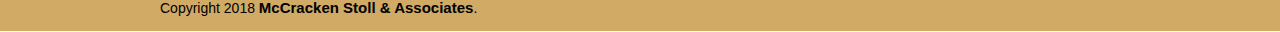
==== commit 0e09efaf: "updates" ====
--- a/index.html
+++ b/index.html
@@ -1,20 +1,21 @@
 <!DOCTYPE html PUBLIC "-//W3C//DTD XHTML 1.0 Transitional//EN" "http://www.w3.org/TR/xhtml1/DTD/xhtml1-transitional.dtd">
 <html xmlns="http://www.w3.org/1999/xhtml">
+
 <head>
-<meta http-equiv="Content-Type" content="text/html; charset=utf-8" />
-<title>McCracken Stoll & Associates</title>
-<link href="style.css" rel="stylesheet" type="text/css" />
+    <meta http-equiv="Content-Type" content="text/html; charset=utf-8" />
+    <title>McCracken Stoll & Associates</title>
+    <link href="style.css" rel="stylesheet" type="text/css" />
 </head>
 
 <body>
-	<div id="header_box">
-    	<div id="logo"><a href="#"><img class="logoimg" src="./images/Logo-01.png" alt="" /></a></div>
+    <div id="header_box">
+        <div id="logo"><a href="#"><img class="logoimg" src="./images/Logo-01.png" alt="" /></a></div>
     </div>
     <div id="menu_box">
-    	<div id="navigation_box">
-        	<div id="menu">
-            	<ul>
-                	<li><a href="index.html" class="active">Home</a></li>
+        <div id="navigation_box">
+            <div id="menu">
+                <ul>
+                    <li><a href="index.html" class="active">Home</a></li>
                     <li><a href="consumer.html">Debt Collection Services</a></li>
                     <li><a href="disclaimer.html">Consumer Information</a></li>
                     <li><a href="paynow.html">Pay Now</a></li>
@@ -25,20 +26,27 @@
     </div>
     <div id="banner_box"></div>
     <div id="content_box">
-    	<div id="heading"><h1 style="font-size: 40px;"><b>SETTING THE STANDARD IN DEBT COLLECTION FOR NEARLY 20 YEARS</b></h1></div>
+        <div id="heading">
+            <h1 style="font-size: 40px;"><b>SETTING THE STANDARD IN DEBT COLLECTION FOR NEARLY 20 YEARS</b></h1>
+        </div>
         <div id="content">
-        	<p>Unlike many other agencies that offer all things to all people, McCracken Stoll & Associates focuses exclusively on account receivable management. With nearly 20 years of collection experience, our office prides itself on offering quality account receivable services for each of our clients.<br>
-Through quality work, efficient production, and by treating debtors withthe respect they deserve McCracken Stoll & Associates is a leader in the account receivable field.  If you are an would like to learn how McCracken Stoll & Associates can help your company improve its bottom line, contact our office today. <br>
-If you are a consumer or business that has been contacted by our office and would like to pay on your account, please click on the pay now link to be directed to our secure payment server. You may also pay over the phone by calling one of our collection associates. 
+            <p>Unlike many other agencies that offer all things to all people, McCracken Stoll & Associates focuses exclusively on account receivable management. With nearly 20 years of collection experience, our office prides itself on offering quality account receivable services for each of our clients.<br>
+                Through quality work, efficient production, and by treating debtors withthe respect they deserve McCracken Stoll & Associates is a leader in the account receivable field. If you are an would like to learn how McCracken Stoll & Associates can help your company improve its bottom line, contact our office today. <br>
+                If you are a consumer or business that has been contacted by our office and would like to pay on your account, please click on the pay now link to be directed to our secure payment server. You may also pay over the phone by calling one of our collection associates.
             </p>
         </div>
         <div id="phone_box">
-        <!--	<div id="phone"><img src="images/phone.jpg" alt="" /></div> -->
-          <a href="##"><div id="number"><p style="text-align: center;">call now !</p> <p style="text-align: center;">1-833-418-9424</p></div></a>  
+            <!--	<div id="phone"><img src="images/phone.jpg" alt="" /></div> -->
+            <a href="##" class="numb">
+                <div id="number">
+                    <p style="text-align: center;">call now !</p>
+                    <p style="text-align: center;">1-833-418-9424</p>
+                </div>
+            </a>
         </div>
     </div>
     <div class="clr"></div>
- <!--   <div id="news_box">
+    <!--   <div id="news_box">
     	<div id="news_main">
         	<div id="news_left">
             	<div class="heading"><h2>FIND LAW NEWS-DECIDED</h2></div>
@@ -72,37 +80,41 @@
         </div>
     </div> -->
     <div id="contact_box_bg">
-    	<div id="contact_box">
-        	<div id="about_box">
-            <!--	<h3>Stone, Handmaker &amp; Associates</h3> -->
+        <div id="contact_box">
+            <div id="about_box">
+                <!--	<h3>Stone, Handmaker &amp; Associates</h3> -->
                 <img class="thumblogo" src="./images/Logo-01.png">
                 <p><span>Experienced &amp; Professional Collection Services</span></p>
                 <p>As required by Federal Law, please be advised McCracken Stoll & Associates, may be classified as a debt collector and as such any information obtained may be used for that purpose. If you are currently involvedin bankruptcy this notice is for informational purposesonly and should not be construed as an attempt to lift and/or contest the automatic stay. McCracken Stoll & Associates is not a law firm and as such is not permitted to offer and will not offer legal advice. If you are in need of legal advice,you are strongly advised to contact a member of the bar association in the state in which you reside.</p>
             </div>
             <div id="map_box">
-            	<div class="footer_heading"><h3>map</h3></div>
+                <div class="footer_heading">
+                    <h3>map</h3>
+                </div>
                 <div class="map"><img style="width: 263px;" src="images/map22.png" alt="" /></div>
             </div>
             <div id="contact_info_box">
-            	<div class="footer_heading"><h3>Get In Touch</h3></div>
+                <div class="footer_heading">
+                    <h3>Get In Touch</h3>
+                </div>
                 <div class="address">
-                	<div class="icon"><img src="images/location.png" alt="" /></div>
-                    <div class="info">McCracken Stoll & Associates 
-201 East Fifth Street, Suite 1900  </div>
+                    <div class="icon"><img src="images/location.png" alt="" /></div>
+                    <div class="info">McCracken Stoll & Associates <br>
+                        201 East Fifth Street, Suite 1900 </div>
                     <br clear="all" />
                 </div>
                 <div class="address">
-                	<div class="icon"><img src="images/location.png" alt="" /></div>
-                    <div class="info">Cincinnati, Ohio 45202 <br /> 40218</div>
+                    <div class="icon"><img src="images/location.png" alt="" /></div>
+                    <div class="info">Cincinnati, Ohio 45202 <br /></div>
                     <br clear="all" />
                 </div>
                 <div class="address">
-                	<div class="icon"><img src="images/phone_icon.png" alt="" /></div>
+                    <div class="icon"><img src="images/phone_icon.png" alt="" /></div>
                     <div class="info">1-833-418-9424</div>
                     <br clear="all" />
                 </div>
                 <div class="address">
-                	<div class="icon"><img src="images/mail.png" alt="" /></div>
+                    <div class="icon"><img src="images/mail.png" alt="" /></div>
                     <div class="info">compliane@mccrackenstoll.com</div>
                     <br clear="all" />
                 </div>
@@ -110,7 +122,8 @@
         </div>
     </div>
     <div id="footer_line">
-    	<div id="footer_bottom">Copyright 2018 <b>McCracken Stoll & Associates</b>. </div>
+        <div id="footer_bottom">Copyright 2018 <b>McCracken Stoll & Associates</b>. </div>
     </div>
 </body>
+
 </html>
--- a/style.css
+++ b/style.css
@@ -92,6 +92,11 @@
 	margin:0px auto;
 	text-align:center;
 }
+#content_box p{
+    font-family: "Open Sans Semibold", Arial;
+    font-size: 16px;
+    
+}
 .headerpadd{
     padding-top: 50px !important;
 }
@@ -106,7 +111,7 @@
 	text-transform:uppercase;
 }
 #content {
-	padding-top:25px;
+/*	padding-top:25px; */
 	line-height:30px;
 }
 #phone_box {
@@ -119,9 +124,9 @@
 	width:42px;
 }
 #number {
-	float:left;
-	width:300px;
-	height:80px;
+/*	float:left; */
+	width:250px;
+	height:75px;
     
 	line-height:36px;
 	background-color:#d1ab66;
@@ -134,6 +139,16 @@
     margin: 0 auto;
     margin-bottom: 4px;
 }
+.numb{
+    text-decoration: none;
+}
+.numb:hover{
+    
+}
+#number p{
+    margin: 0 auto;
+    
+}
 #number span {
 	padding-left:10px;
 }
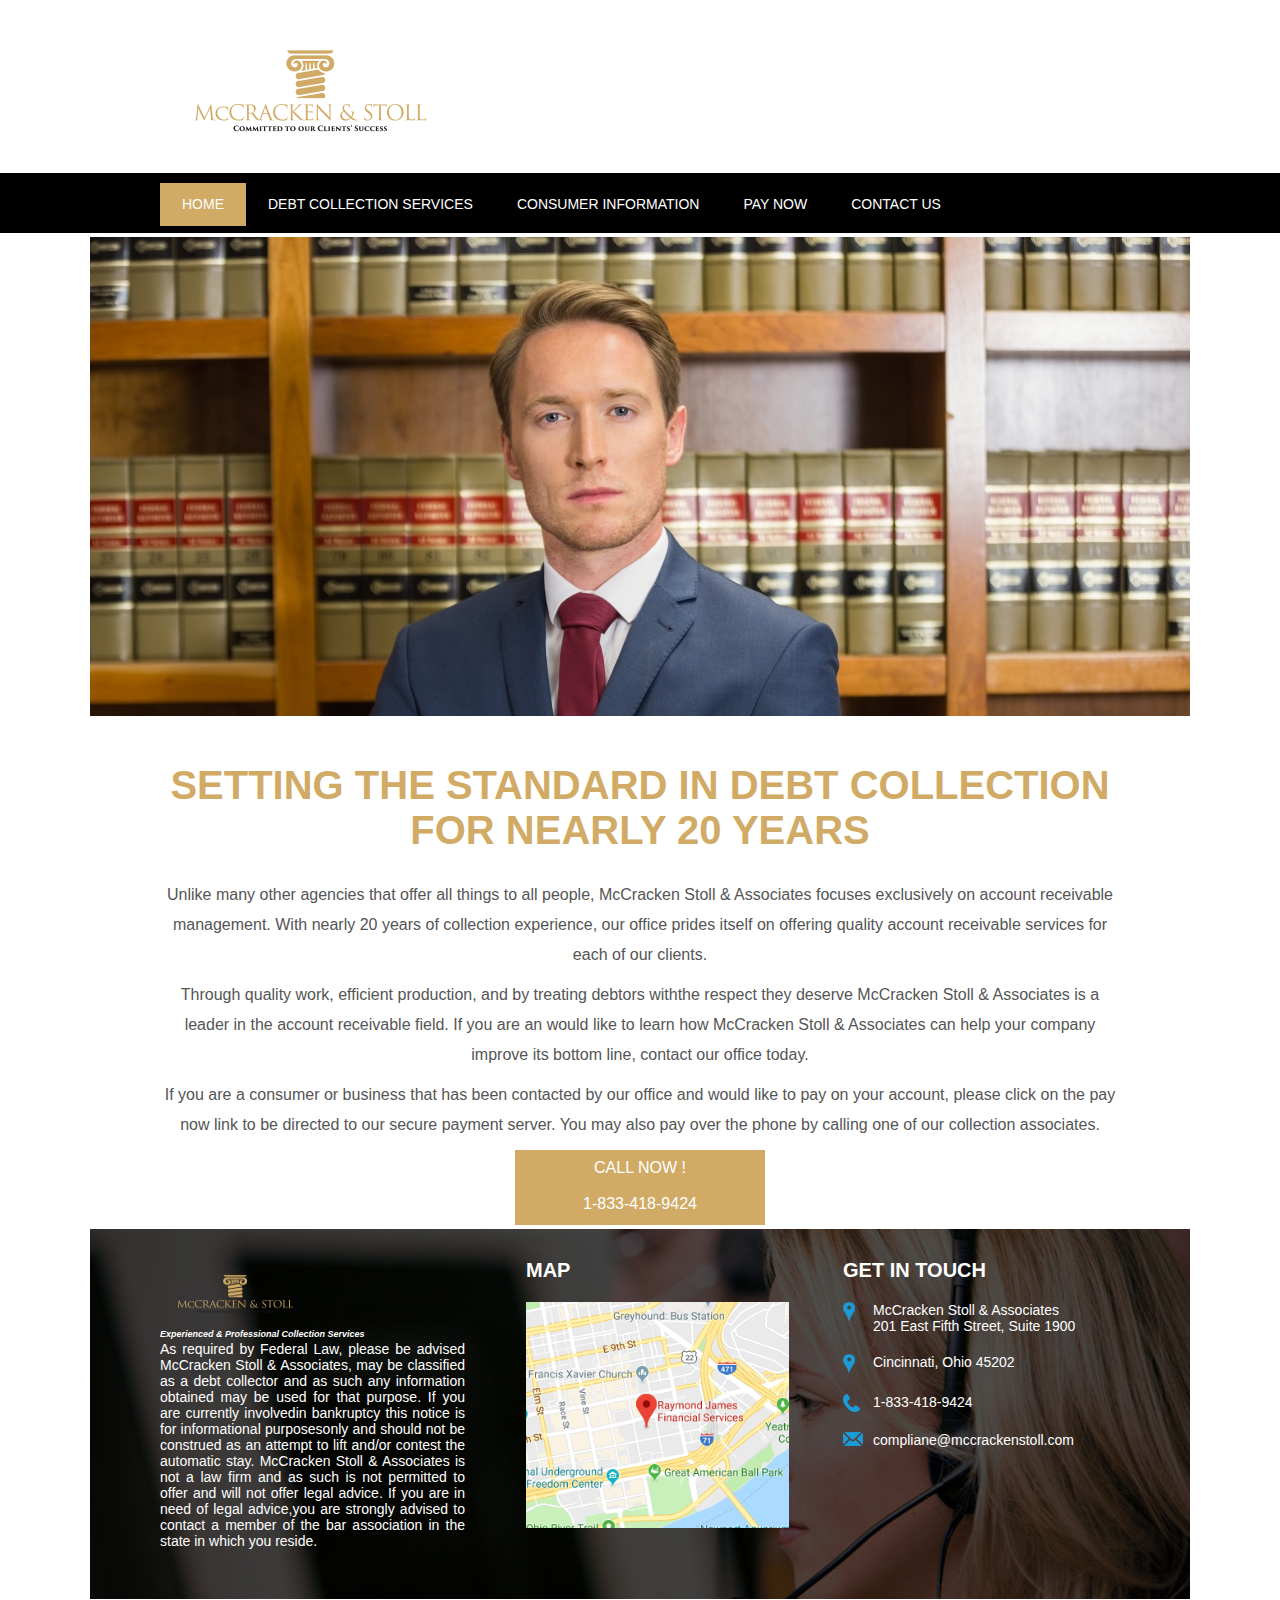
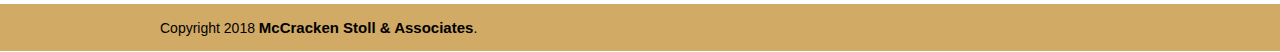
==== commit 7f6f998f: "arragment" ====
--- a/index.html
+++ b/index.html
@@ -30,9 +30,9 @@
             <h1 style="font-size: 40px;"><b>SETTING THE STANDARD IN DEBT COLLECTION FOR NEARLY 20 YEARS</b></h1>
         </div>
         <div id="content">
-            <p>Unlike many other agencies that offer all things to all people, McCracken Stoll & Associates focuses exclusively on account receivable management. With nearly 20 years of collection experience, our office prides itself on offering quality account receivable services for each of our clients.<br>
-                Through quality work, efficient production, and by treating debtors withthe respect they deserve McCracken Stoll & Associates is a leader in the account receivable field. If you are an would like to learn how McCracken Stoll & Associates can help your company improve its bottom line, contact our office today. <br>
-                If you are a consumer or business that has been contacted by our office and would like to pay on your account, please click on the pay now link to be directed to our secure payment server. You may also pay over the phone by calling one of our collection associates.
+            <p>Unlike many other agencies that offer all things to all people, McCracken Stoll & Associates focuses exclusively on account receivable management. With nearly 20 years of collection experience, our office prides itself on offering quality account receivable services for each of our clients.</p>
+               <p> Through quality work, efficient production, and by treating debtors withthe respect they deserve McCracken Stoll & Associates is a leader in the account receivable field. If you are an would like to learn how McCracken Stoll & Associates can help your company improve its bottom line, contact our office today. </p>
+               <p> If you are a consumer or business that has been contacted by our office and would like to pay on your account, please click on the pay now link to be directed to our secure payment server. You may also pay over the phone by calling one of our collection associates.
             </p>
         </div>
         <div id="phone_box">
--- a/style.css
+++ b/style.css
@@ -122,6 +122,9 @@
 #phone {
 	float:left;
 	width:42px;
+}
+.heigh{
+    line-height: 2;
 }
 #number {
 /*	float:left; */
@@ -464,7 +467,7 @@
 }
 #residnet_left_box {
 /*	width:660px; */
-	float:left;
+/*	float:left; */
 }
 #residnet_left_box h3 {
 	margin:0px;
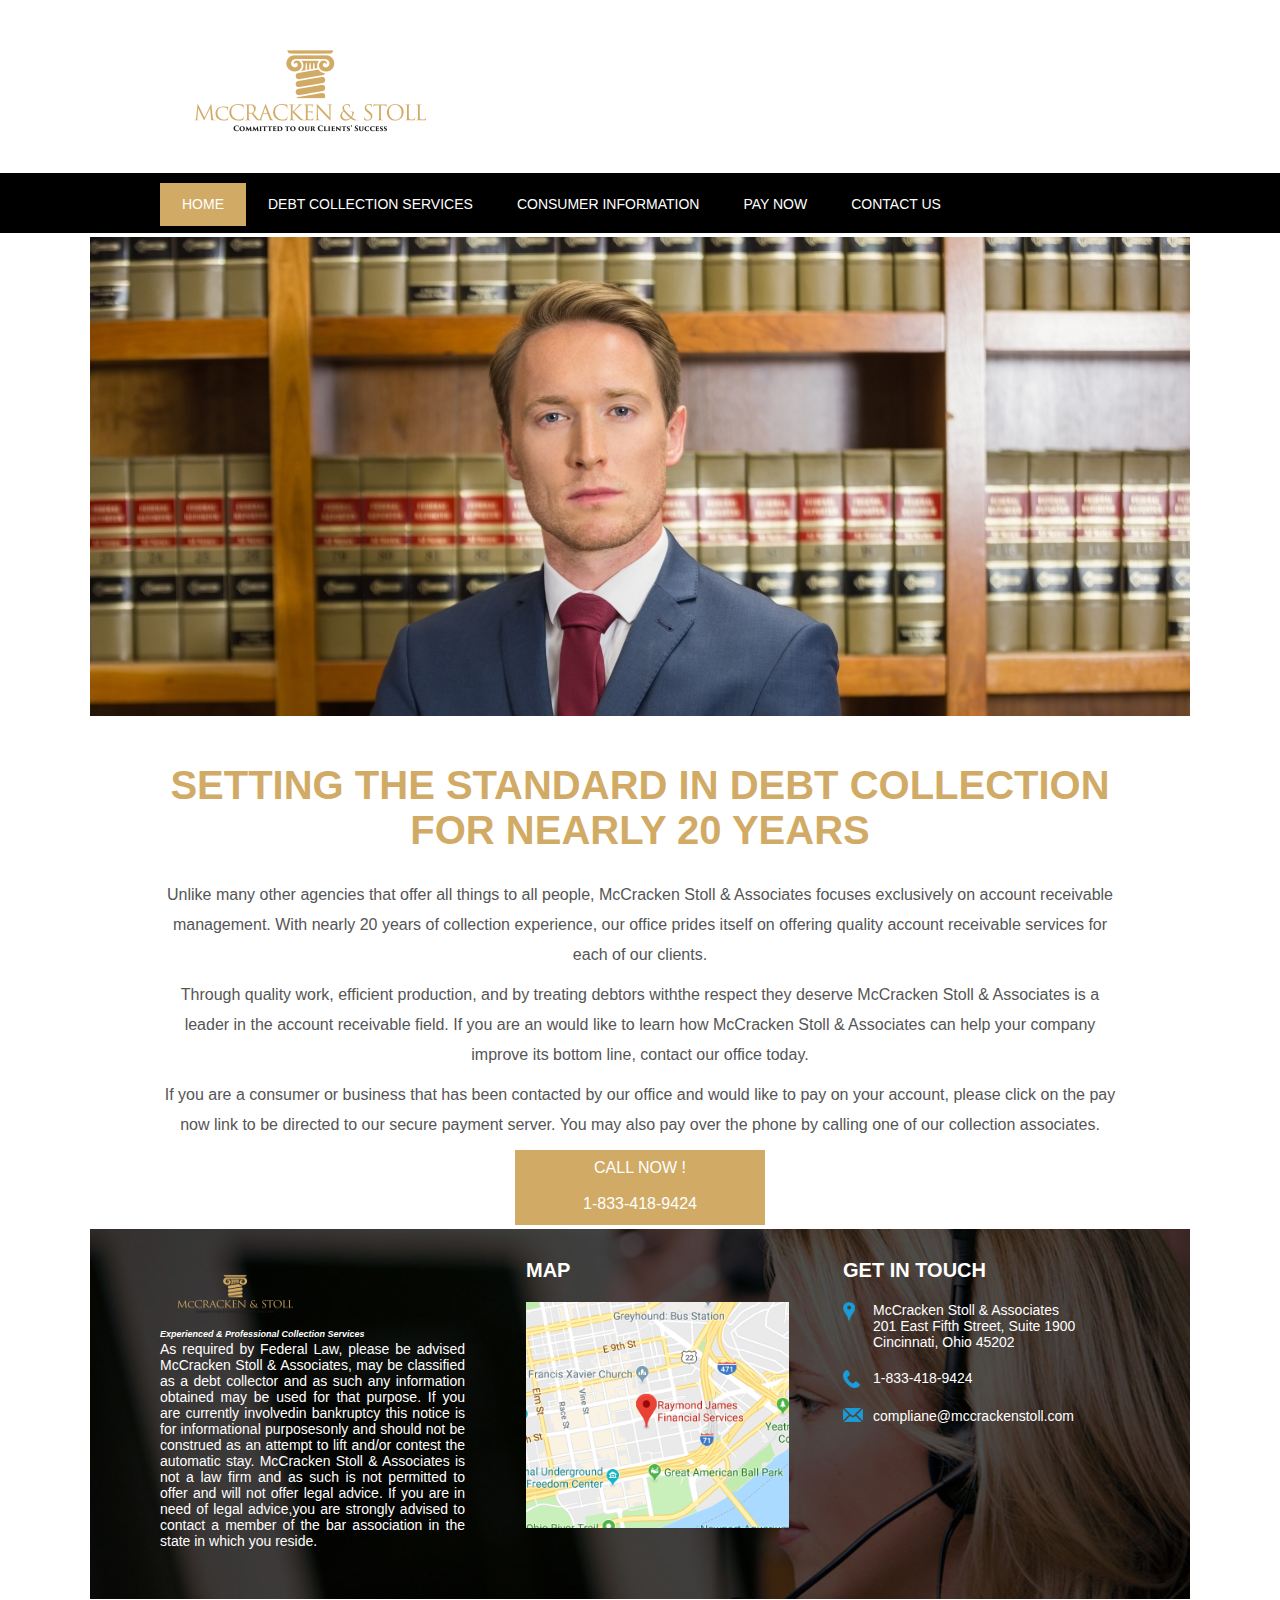
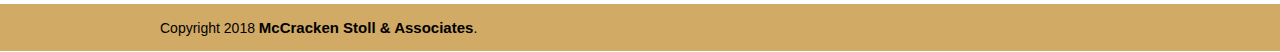
==== commit 2556ac8a: "fix footer" ====
--- a/index.html
+++ b/index.html
@@ -100,14 +100,10 @@
                 <div class="address">
                     <div class="icon"><img src="images/location.png" alt="" /></div>
                     <div class="info">McCracken Stoll & Associates <br>
-                        201 East Fifth Street, Suite 1900 </div>
+                        201 East Fifth Street, Suite 1900<br>Cincinnati, Ohio 45202 </div>
                     <br clear="all" />
                 </div>
-                <div class="address">
-                    <div class="icon"><img src="images/location.png" alt="" /></div>
-                    <div class="info">Cincinnati, Ohio 45202 <br /></div>
-                    <br clear="all" />
-                </div>
+                
                 <div class="address">
                     <div class="icon"><img src="images/phone_icon.png" alt="" /></div>
                     <div class="info">1-833-418-9424</div>
--- a/style.css
+++ b/style.css
@@ -426,6 +426,9 @@
 	padding:0px 10px;
 	margin-left:80px;
 }
+.ppp{
+    margin-bottom: 20px !important;
+}
 #disclaimer_info {
 	width:960px;
 	margin:0px auto;
@@ -434,7 +437,7 @@
 	margin:0px;
 	font-family:"Open Sans Semibold", Arial;
 	font-size:18px;
-	margin-bottom:15px;
+	margin-bottom:9px;
 }
 #disclaimer_info a {
 	text-decoration:none;
